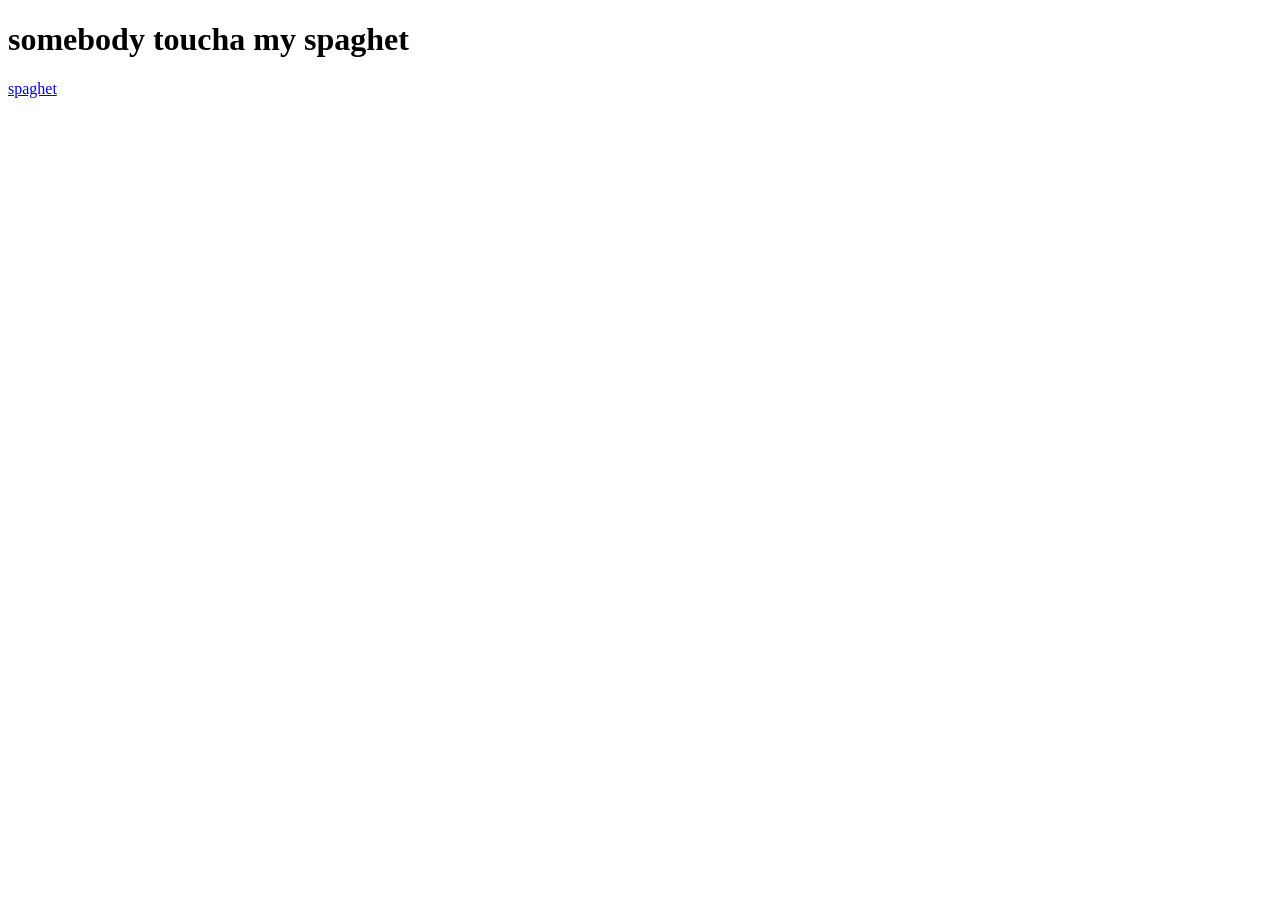
==== index.html @ 2cc2a7e0 "spaghet!!!" ====
<!DOCTYPE html>
<html lang="en">
    <head>
        <meta charset="UTF-8"/>
        <title>spaghet</title>
    </head>
    <body>
        <h1>somebody toucha my spaghet</h1>
        <a href="recipes/spaghet.html">spaghet</a>
    </body>
</html>
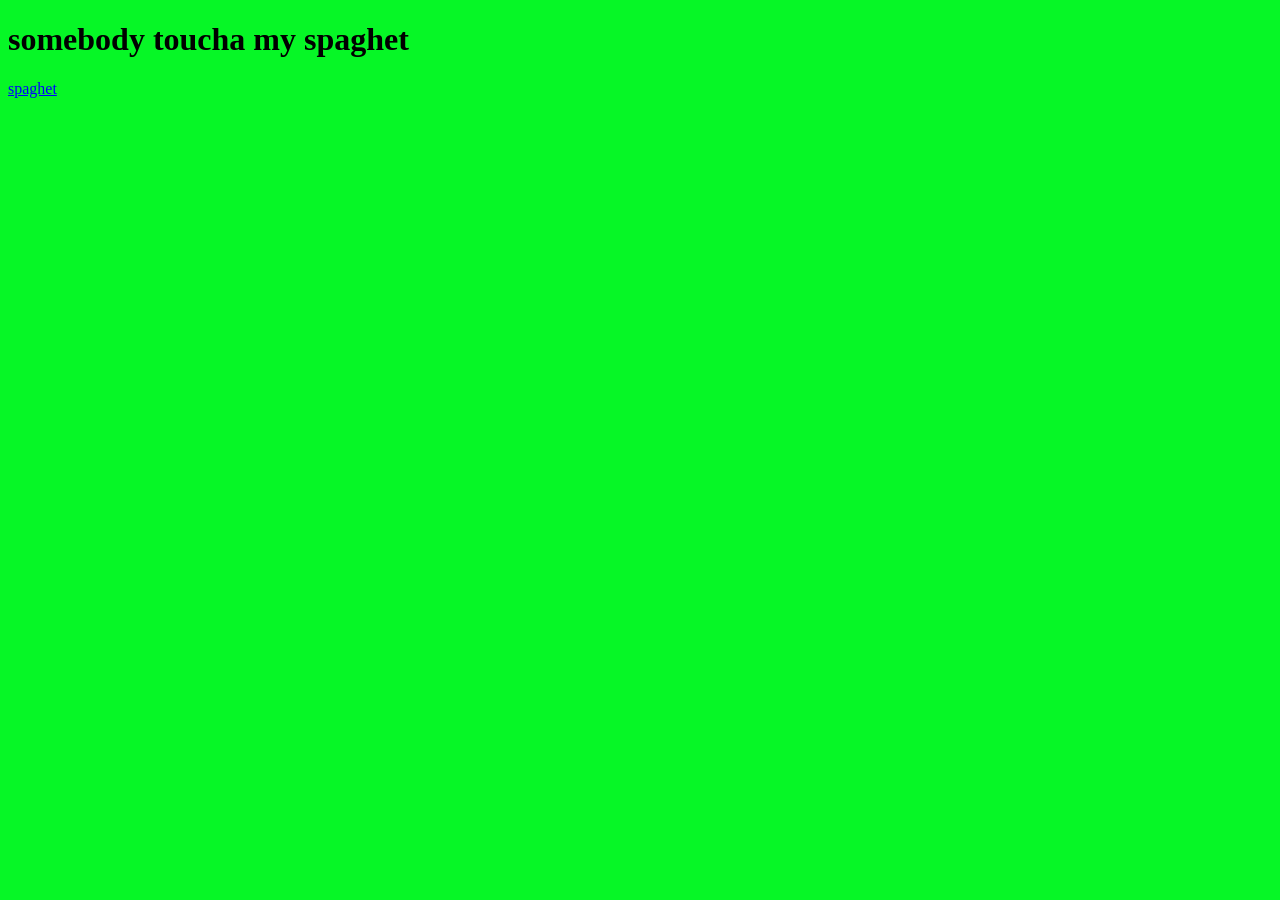
==== commit 6a05aee9: "colour" ====
--- a/index.html
+++ b/index.html
@@ -3,6 +3,7 @@
     <head>
         <meta charset="UTF-8"/>
         <title>spaghet</title>
+        <link rel="stylesheet" href="styles.css">
     </head>
     <body>
         <h1>somebody toucha my spaghet</h1>
--- a/styles.css
+++ b/styles.css
@@ -0,0 +1,21 @@
+body {
+  background-color: rgb(6, 247, 38);
+}
+h1 {
+  color: black;
+}
+h2 {
+  colour: orange;
+}
+a {
+  color: blue;
+}
+a:visited {
+  color: purple;
+}
+a:hover {
+  color: darkblue;
+}
+a:active {
+  color: red;
+}
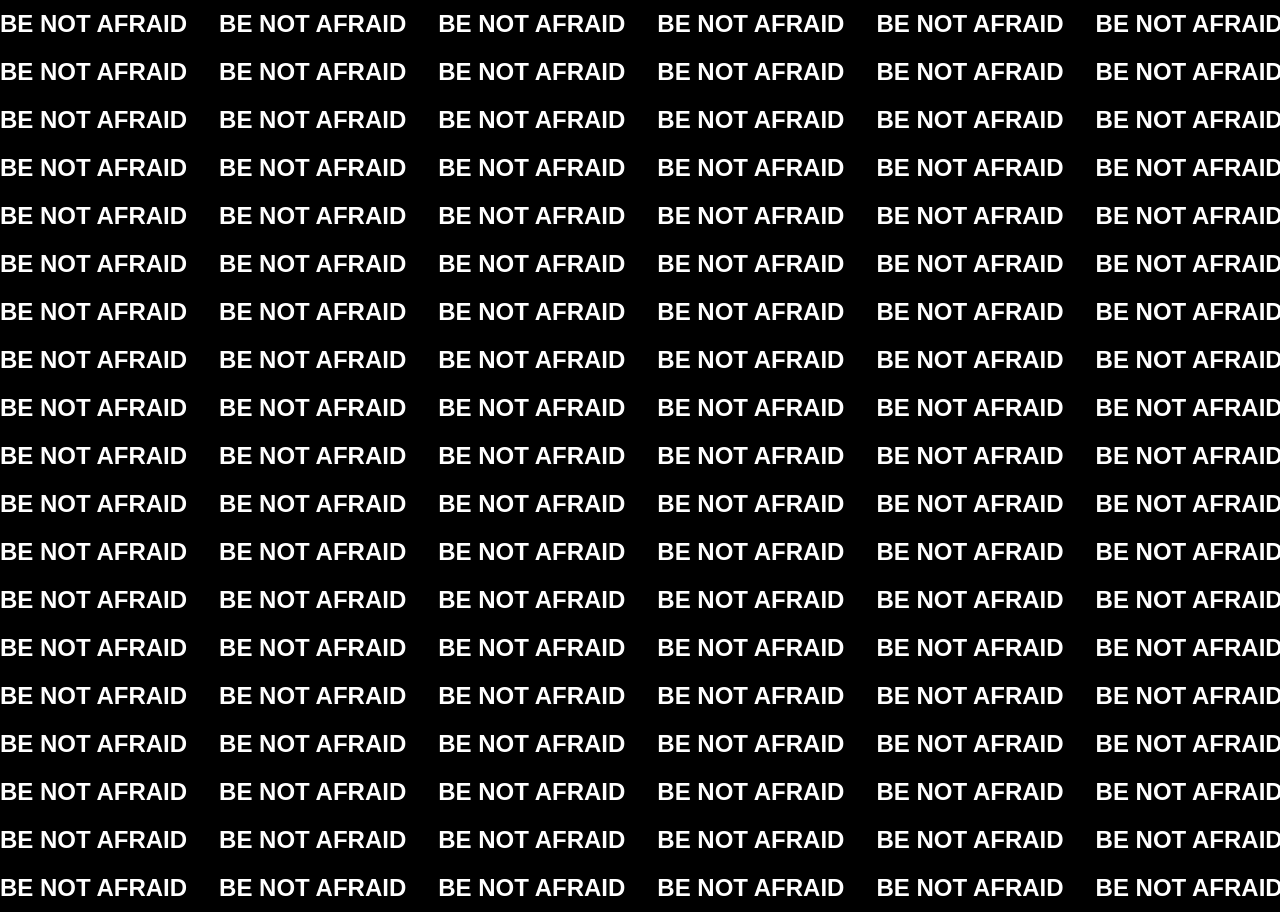
==== commit 91b14ad8: "BE NOT AFRAID" ====
--- a/index.html
+++ b/index.html
@@ -1,12 +1,112 @@
 <!DOCTYPE html>
 <html lang="en">
-    <head>
-        <meta charset="UTF-8"/>
-        <title>spaghet</title>
-        <link rel="stylesheet" href="styles.css">
-    </head>
-    <body>
-        <h1>somebody toucha my spaghet</h1>
-        <a href="recipes/spaghet.html">spaghet</a>
-    </body>
+<head>
+<meta charset="UTF-8"/>
+<title>BE NOT AFRAID</title>
+<style>
+  html, body {
+    background: black;
+    height: 100%;
+    margin: 0;
+    overflow: hidden;
+  }
+
+  /* ---- Scrolling wall ---- */
+  .row { height: 48px; overflow: hidden; }
+
+  .track {
+    display: flex;
+    width: max-content;
+    white-space: nowrap;
+    animation: 20s linear infinite;
+  }
+
+  .to-right { animation-name: scroll-right; }
+  .to-left  { animation-name: scroll-left; }
+
+  .track a {
+    color: white;
+    text-decoration: none;
+    font-family: 'Trebuchet MS', Arial, sans-serif;
+    font-size: 1.5rem;
+    font-weight: bold;
+    line-height: 48px;
+    margin-right: 2rem;
+    cursor: pointer;
+  }
+
+  .track a:hover { color: red; }
+
+  @keyframes scroll-right {
+    from { transform: translateX(-50%); }
+    to   { transform: translateX(0); }
+  }
+
+  @keyframes scroll-left {
+    from { transform: translateX(0); }
+    to   { transform: translateX(-50%); }
+  }
+
+  /* ---- Final message ---- */
+  #final {
+    display: none;
+    height: 100%;
+    justify-content: center;
+    align-items: center;
+    text-align: center;
+  }
+
+  #final h1 {
+    font-family: 'Trebuchet MS', 'Lucida Sans Unicode', Arial, sans-serif;
+    animation: flash 1s steps(1) infinite;
+  }
+
+  @keyframes flash {
+    0%   { color: red; }
+    50%  { color: white; }
+  }
+</style>
+</head>
+<body>
+  <div id="wall"></div>
+
+  <div id="final">
+    <h1>BE NOT AFRAID</h1>
+  </div>
+
+  <audio id="music" src="song.mp3" loop></audio>
+
+  <script>
+    const wall = document.getElementById('wall');
+    const finalScreen = document.getElementById('final');
+    const music = document.getElementById('music');
+    const message = 'BE NOT AFRAID';
+    const rowHeight = 48;
+
+    function build() {
+      wall.innerHTML = '';
+      const rows = Math.ceil(window.innerHeight / rowHeight);
+      const copies = Math.ceil(window.innerWidth / 150) + 1;
+
+      for (let i = 0; i < rows; i++) {
+        const half = `<a>${message}</a>`.repeat(copies);
+        const row = document.createElement('div');
+        row.className = 'row';
+        row.innerHTML = `<div class="track ${i % 2 === 0 ? 'to-right' : 'to-left'}">${half}${half}</div>`;
+        wall.appendChild(row);
+      }
+    }
+
+    build();
+    window.addEventListener('resize', build);
+
+    // Clicking any message: start the song and swap to the final screen
+    wall.addEventListener('click', (e) => {
+      if (!e.target.closest('a')) return;
+      music.play();
+      wall.style.display = 'none';
+      finalScreen.style.display = 'flex';
+    });
+  </script>
+</body>
 </html>
